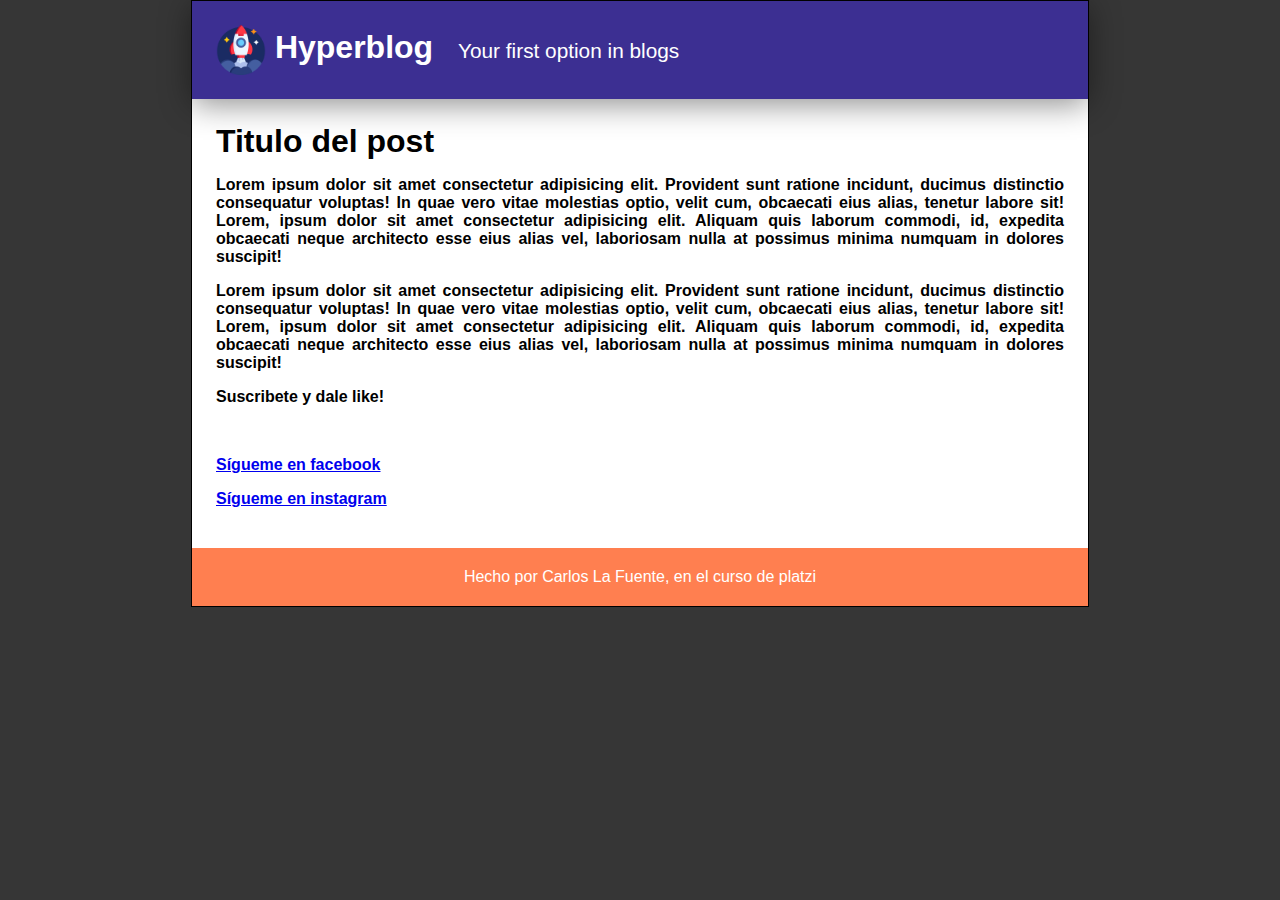
==== index.html @ 131e632e "I speek english know" ====
<html>
  <head>
    <title>Hyperblog 2.0 es un blog del futuro</title>
    <link rel="stylesheet" href="css/styles.css" />
  </head>
  <body>
    <div class="container">
      <div class="cabecera">
        <img id="logo" src="images/dragon.png" />
        Hyperblog
        <span id="tagline">
          Your first option in blogs
        </span>
      </div>
      <div class="post">
        <h1>Titulo del post</h1>

        <p>
          Lorem ipsum dolor sit amet consectetur adipisicing elit. Provident
          sunt ratione incidunt, ducimus distinctio consequatur voluptas! In
          quae vero vitae molestias optio, velit cum, obcaecati eius alias,
          tenetur labore sit! Lorem, ipsum dolor sit amet consectetur
          adipisicing elit. Aliquam quis laborum commodi, id, expedita obcaecati
          neque architecto esse eius alias vel, laboriosam nulla at possimus
          minima numquam in dolores suscipit!
        </p>

        <p>
          Lorem ipsum dolor sit amet consectetur adipisicing elit. Provident
          sunt ratione incidunt, ducimus distinctio consequatur voluptas! In
          quae vero vitae molestias optio, velit cum, obcaecati eius alias,
          tenetur labore sit! Lorem, ipsum dolor sit amet consectetur
          adipisicing elit. Aliquam quis laborum commodi, id, expedita obcaecati
          neque architecto esse eius alias vel, laboriosam nulla at possimus
          minima numquam in dolores suscipit!
        </p>

        <p>Suscribete y dale like!</p>
        <br />
        <p>
          <a href="https://www.facebook.com/">S&iacute;gueme en facebook</a>
        </p>

        <p>
          <a href="https://www.instagram.com/">S&iacute;gueme en instagram</a>
        </p>
      </div>

      <div id="footer">
        Hecho por Carlos La Fuente, en el curso de platzi
      </div>
    </div>
  </body>
</html>
---- css/styles.css ----
body {
  color: black;
  background-color: rgb(54, 54, 54);
  text-align: center;
  font-family: Arial, Helvetica, sans-serif;
  margin: 0;
  padding: 0;
}

.container {
  width: 70%;
  padding: 0;
  margin: 0 auto;
  text-align: justify;
  border: 1px solid black;
  background-color: rgb(255, 255, 255);
}

.cabecera {
  background-color: rgb(60, 47, 146);
  color: white;
  font-size: 2rem;
  font-weight: bold;
  box-shadow: 0px 5px 30px 0px rgba(0, 0, 0, 0.45);
  margin: 0;
  padding: 1.5rem;
}

#logo {
  height: 50px;
  width: 50px;
  margin: 0;
  padding: 0;
  vertical-align: middle;
}

#tagline {
  margin: 0 0 0 1rem;
  font-size: 1.3rem;
  font-weight: normal;
}

.post {
  font-weight: 600;
  text-align: justify;
  padding: 1.5rem;
}

h1 {
  font-size: 2rem;
  margin: 0;
}

#footer {
  background-color: coral;
  color: white;
  text-align: center;
  padding: 20px 0;
}
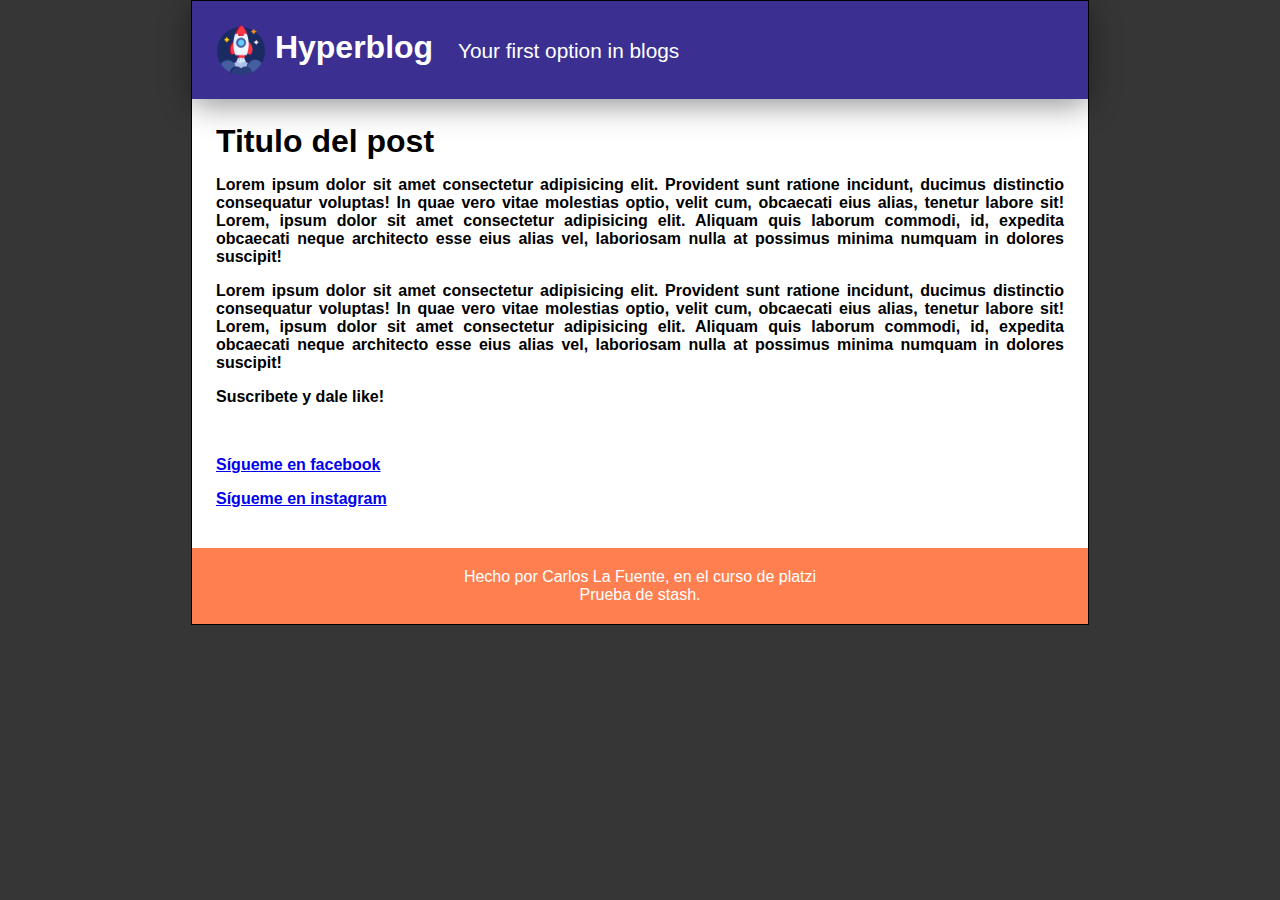
==== commit be23d82e: "Se uso el comando git stash branch nombreRama desde master" ====
--- a/index.html
+++ b/index.html
@@ -48,6 +48,8 @@
 
       <div id="footer">
         Hecho por Carlos La Fuente, en el curso de platzi
+        <br>
+        Prueba de stash.
       </div>
     </div>
   </body>
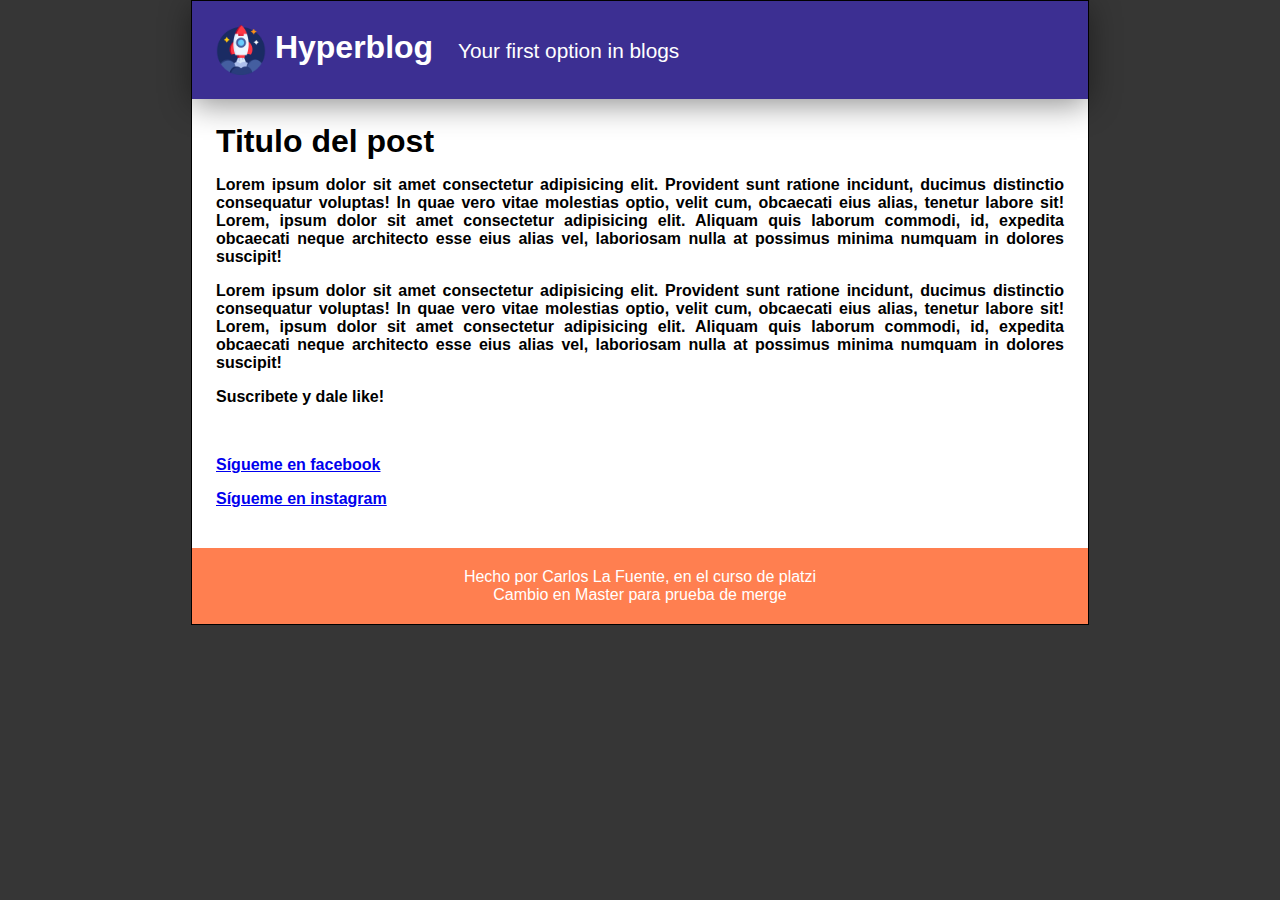
==== commit f0410c35: "Cambios para prueba de merge sin rebase" ====
--- a/index.html
+++ b/index.html
@@ -48,8 +48,8 @@
 
       <div id="footer">
         Hecho por Carlos La Fuente, en el curso de platzi
-        <br>
-        Prueba de stash.
+	<br>
+	Cambio en Master para prueba de merge
       </div>
     </div>
   </body>
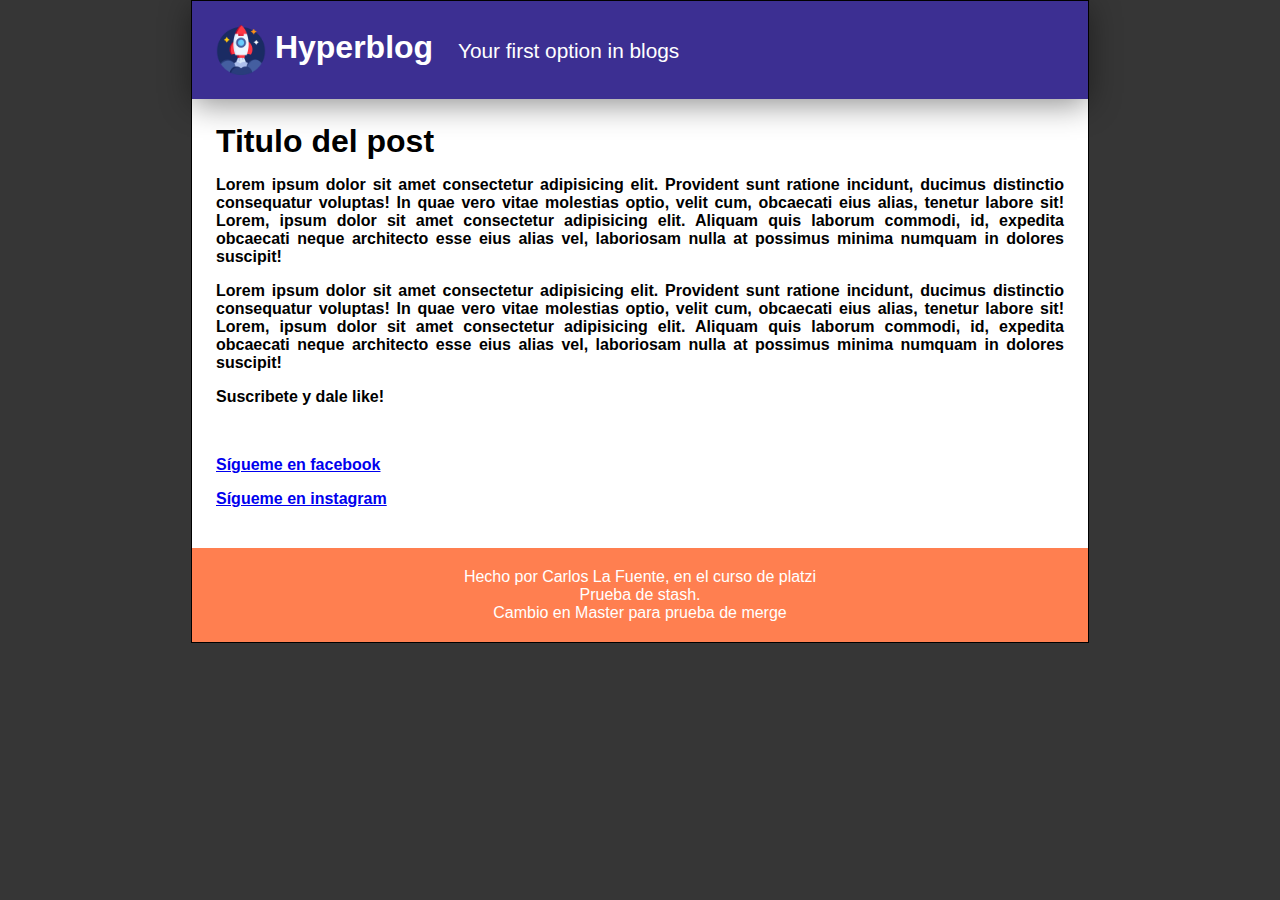
==== commit 54b00ffc: "Realizando el merge sin el rebase" ====
--- a/index.html
+++ b/index.html
@@ -48,6 +48,8 @@
 
       <div id="footer">
         Hecho por Carlos La Fuente, en el curso de platzi
+        <br>
+        Prueba de stash.
 	<br>
 	Cambio en Master para prueba de merge
       </div>
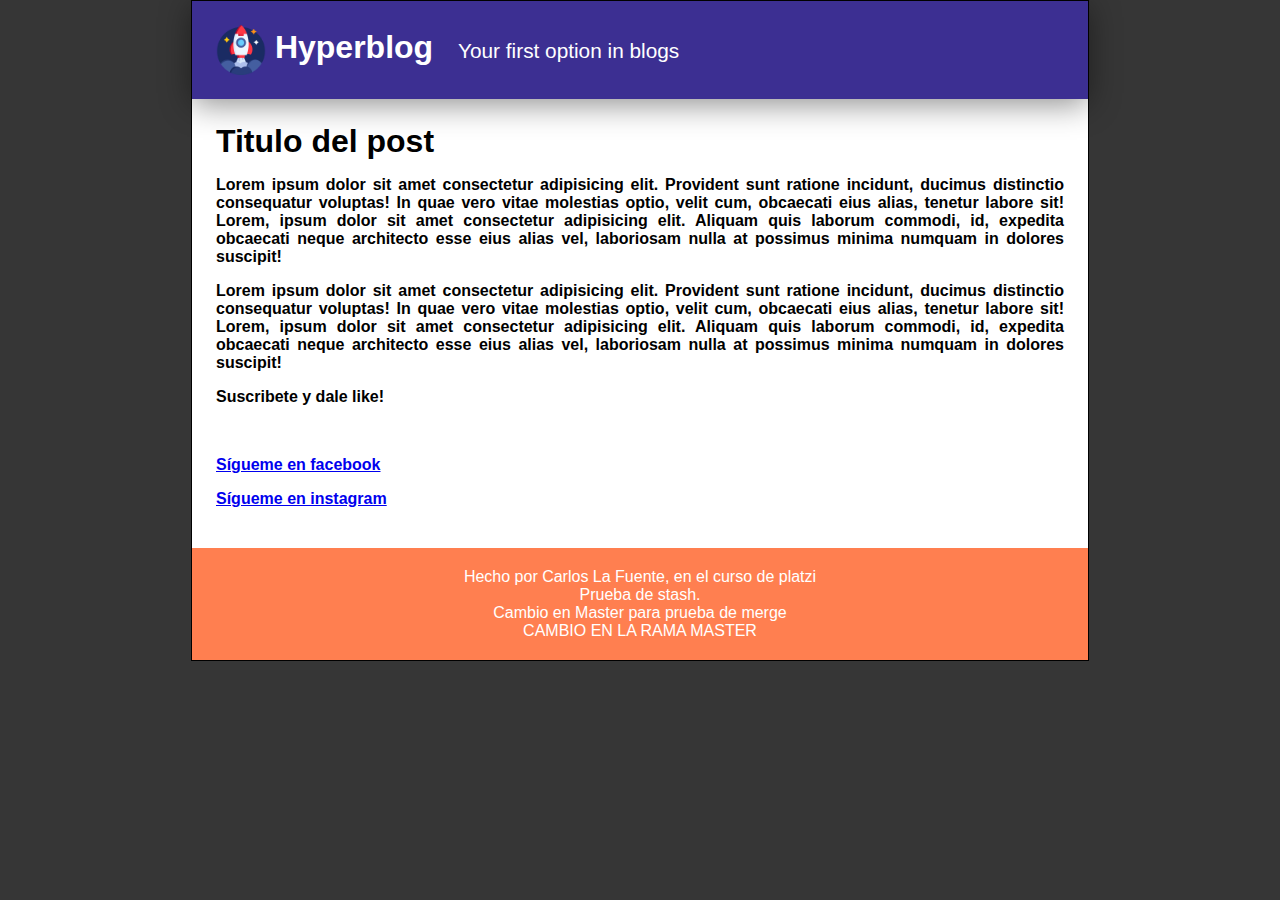
==== commit cd8a319a: "CAMBIO EN LA RAMA MASTER" ====
--- a/index.html
+++ b/index.html
@@ -52,6 +52,8 @@
         Prueba de stash.
 	<br>
 	Cambio en Master para prueba de merge
+	<br>
+	CAMBIO EN LA RAMA MASTER
       </div>
     </div>
   </body>
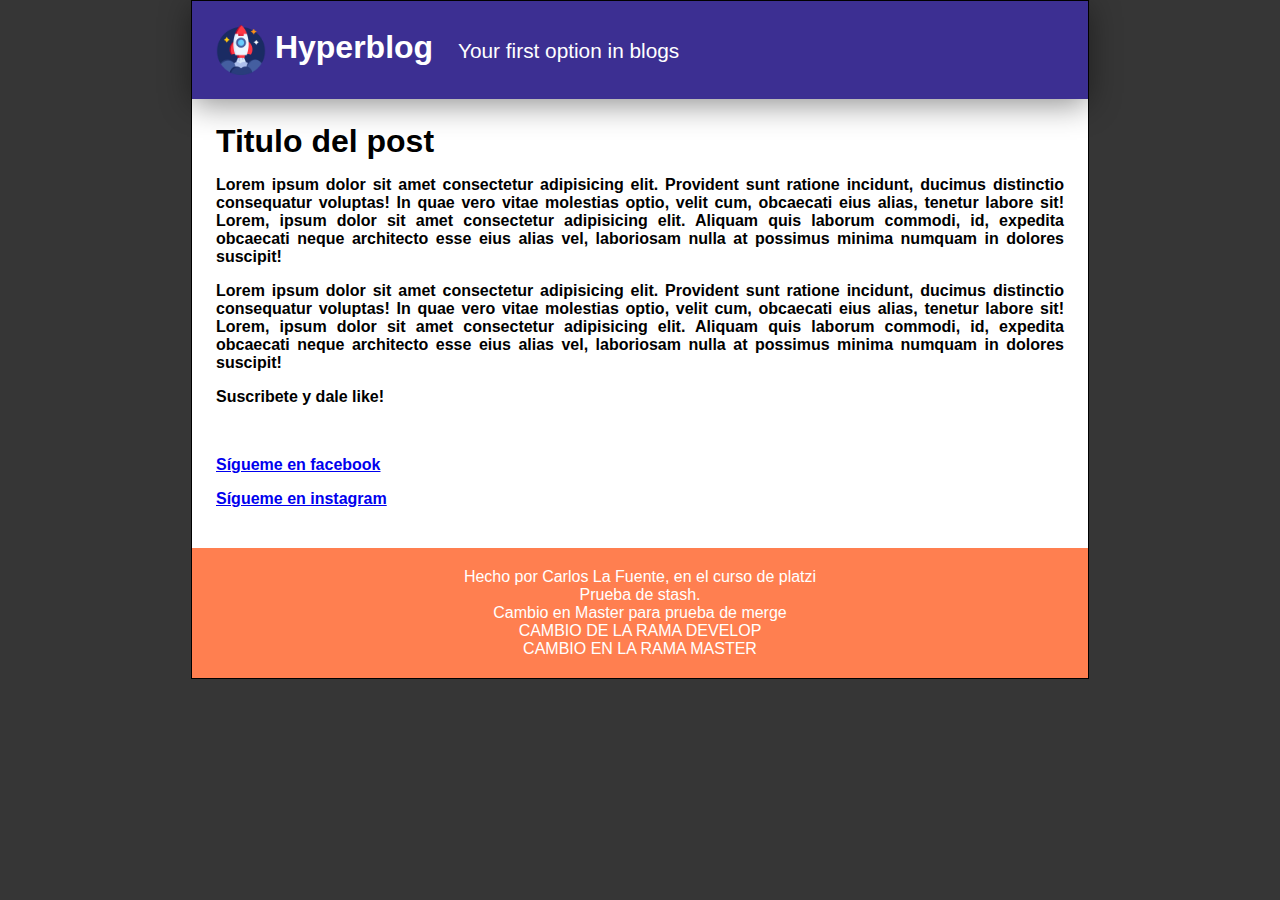
==== commit 9a208382: "HACIENDO EL MERGE DESDE DEVELOP" ====
--- a/index.html
+++ b/index.html
@@ -53,6 +53,8 @@
 	<br>
 	Cambio en Master para prueba de merge
 	<br>
+	CAMBIO DE LA RAMA DEVELOP
+	<br>
 	CAMBIO EN LA RAMA MASTER
       </div>
     </div>
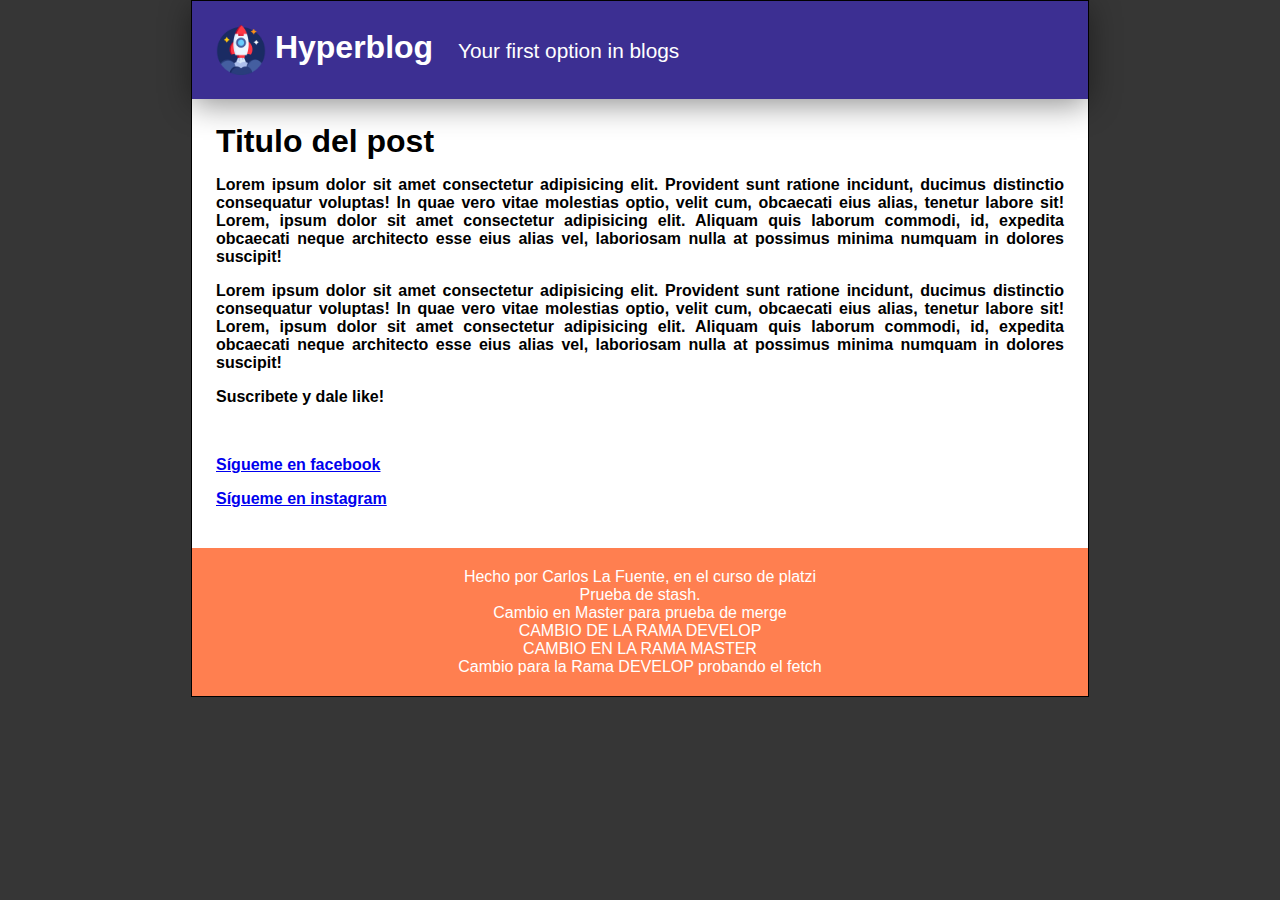
==== commit ef8d6331: "Cambio en la rama develop" ====
--- a/index.html
+++ b/index.html
@@ -48,14 +48,16 @@
 
       <div id="footer">
         Hecho por Carlos La Fuente, en el curso de platzi
+        <br />
+        Prueba de stash.
+        <br />
+        Cambio en Master para prueba de merge
+        <br />
+        CAMBIO DE LA RAMA DEVELOP
+        <br />
+        CAMBIO EN LA RAMA MASTER
         <br>
-        Prueba de stash.
-	<br>
-	Cambio en Master para prueba de merge
-	<br>
-	CAMBIO DE LA RAMA DEVELOP
-	<br>
-	CAMBIO EN LA RAMA MASTER
+        Cambio para la Rama DEVELOP probando el fetch
       </div>
     </div>
   </body>
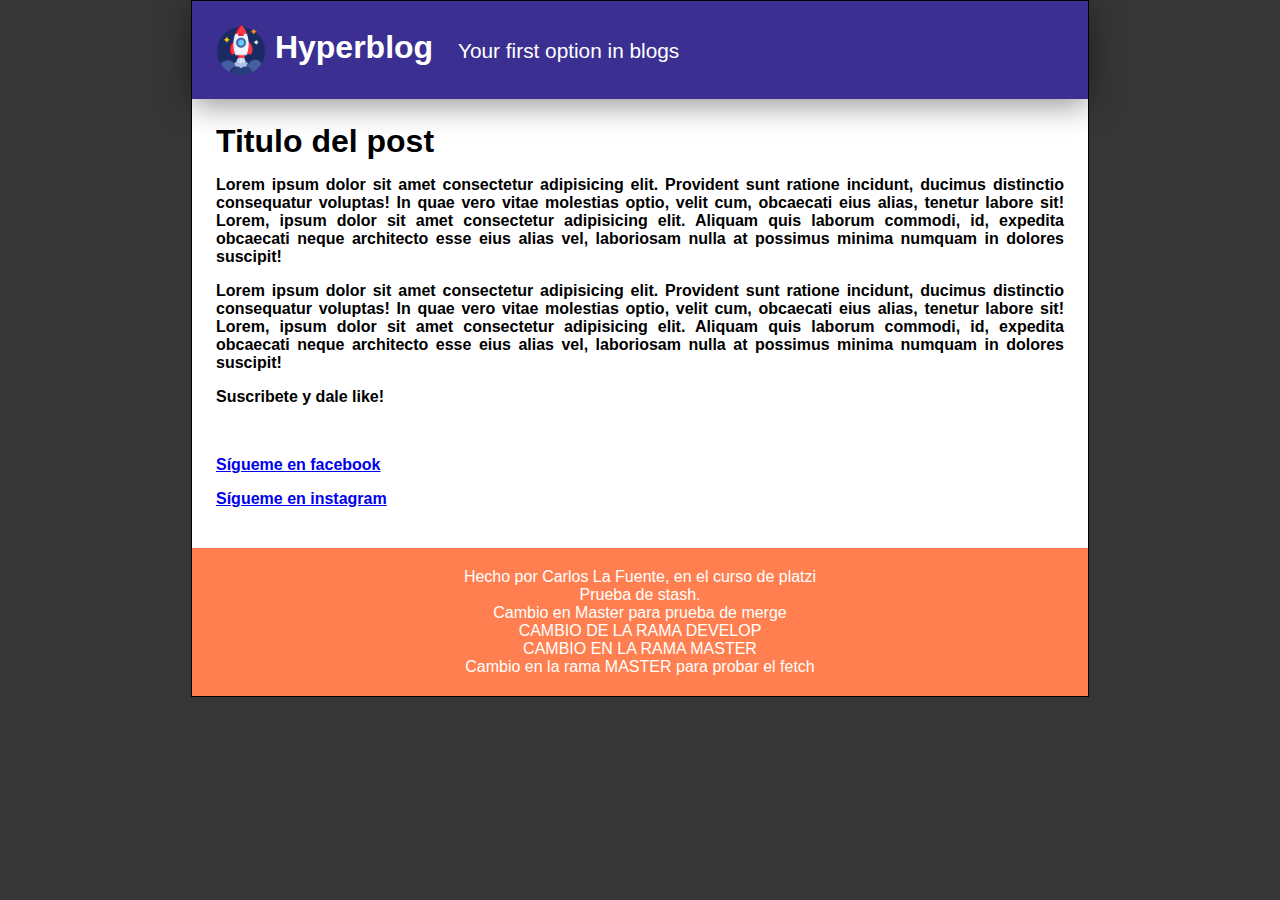
==== commit 010f9ea0: "Cambio de master para probar el fetch" ====
--- a/index.html
+++ b/index.html
@@ -57,7 +57,7 @@
         <br />
         CAMBIO EN LA RAMA MASTER
         <br>
-        Cambio para la Rama DEVELOP probando el fetch
+        Cambio en la rama MASTER para probar el fetch
       </div>
     </div>
   </body>
